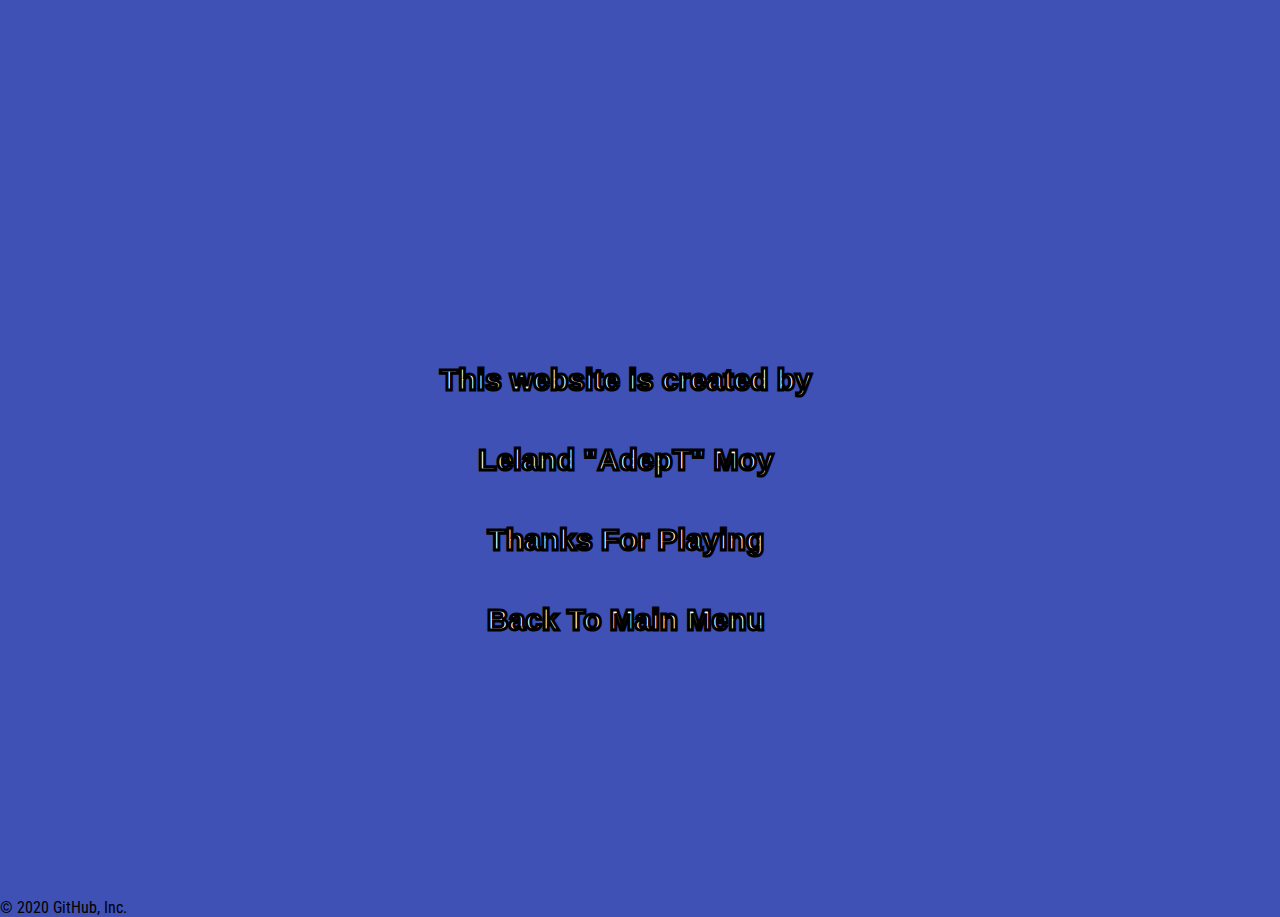
==== credit-page.html @ 0c52739c "yes" ====
<html>
  <head>
    <title>ART 151 - Project 3</title>
    <link href="https://fonts.googleapis.com/css?family=Roboto+Condensed:400,400i,700,700i&display=swap" rel="stylesheet">
    <link rel="stylesheet" href="https://maxcdn.icons8.com/fonts/line-awesome/1.1/css/line-awesome-font-awesome.min.css">
    <link rel="stylesheet" href="css/custom2.css">
  </head>
  <body>
    <div class="container">
    	<div class="frame">
    		<ul>
    			<li>This website is created by</li>
    			<li>Leland "AdepT" Moy</li>
          <li>Thanks For Playing</li>
    			<li>Back To Main Menu</li>
    		</ul>
        <ul class="backlayer2">
          <li>This website is created by</li>
    			<li>Leland "AdepT" Moy</li>
          <li>Thanks For Playing</li>
      		<li><li><a href="https://xadeptx.github.io/p3/index.html">Back To Main Men</a></li></li>
          </ul>
    	</div>
    </div>
  </body>
</html>
© 2020 GitHub, Inc.
---- css/custom2.css ----
/* https://meyerweb.com/eric/tools/css/reset/ v2.0 | 20110126 License: none (public domain)*/a,abbr,acronym,address,applet,article,aside,audio,b,big,blockquote,body,canvas,caption,center,cite,code,dd,del,details,dfn,div,dl,dt,em,embed,fieldset,figcaption,figure,footer,form,h1,h2,h3,h4,h5,h6,header,hgroup,html,i,iframe,img,ins,kbd,label,legend,li,mark,menu,nav,object,ol,output,p,pre,q,ruby,s,samp,section,small,span,strike,strong,sub,summary,sup,table,tbody,td,tfoot,th,thead,time,tr,tt,u,ul,var,video{margin:0;padding:0;border:0;font:inherit;vertical-align:baseline}article,aside,details,figcaption,figure,footer,header,hgroup,menu,nav,section{display:block}body{line-height:1}ol,ul{list-style:none}blockquote,q{quotes:none}blockquote:after,blockquote:before,q:after,q:before{content:'';content:none}table{border-collapse:collapse;border-spacing:0}
*{box-sizing: border-box; margin: 0; padding: 0;}
html{height: 100%;width: 100%;}
body{height: 100%;width: 100%;}

body{
  font-family: 'Roboto Condensed', sans-serif;
  background-color: #3F51B5;
  background-image: url(../images/background.png);
  background-position: center;
  background-size: cover;
}

.container{
	position: relative;
	width: 100%;
	height: 100vh;
	display: -webkit-box;
	display: -ms-flexbox;
	display: flex;
	-webkit-box-pack: center;
	    -ms-flex-pack: center;
	        justify-content: center;
	-webkit-box-align: center;
	    -ms-flex-align: center;
	        align-items: center;
}
.label{
	position: absolute;
	top: 10px;
	left: 10px;
}

.frame{
	width: 400px;
	height: 200px;
}
.frame ul{
	list-style: none;
	position: absolute;
}
.frame ul li{
	text-align: center;
	height: 70px;
	line-height: 60px;
	/* border: 1px solid red; */
	font-size: 30px;
	font-family: arial, sans-serif;
	font-weight: 600;
	-webkit-text-stroke: 3px black;
	color: white;
	margin-bottom: 10px;
	position: relative;
	cursor: pointer;
}

.frame ul.backlayer li{
	-webkit-text-stroke: 3px white;
	color: black;
	background-color: red;
  font-size: 40px;
	-webkit-clip-path: polygon(10% 10%, 89% 6%, 94% 91%, 10% 90%);
	clip-path: polygon(10% 10%, 89% 6%, 94% 91%, 10% 90%);
	animation: panbg .5s linear infinite;
	-webkit-animation: panbg .5s linear infinite;
	opacity: 0;
	-webkit-transition: ALL .2s;
    transition: all .2s;
}

.frame ul.backlayer2 li{
	-webkit-text-stroke: 3px white;
	color: black;
	background-color: red;
  font-size: 30px;
	-webkit-clip-path: polygon(90% 10%, 91% 6%, 89% 91%, 10%);
	clip-path: polygon(90% 10%, 91% 6%, 89% 91%, 10%);
	animation: panbg .5s linear infinite;
	-webkit-animation: panbg .5s linear infinite;
	opacity: 0;
	-webkit-transition: ALL .2s;
    transition: all .2s;
}

.frame ul li:hover{
	opacity: 1;
}




@keyframes panbg{
	0%{
		-webkit-clip-path: polygon(10% 10%, 89% 6%, 94% 91%, 10% 90%);
		clip-path: polygon(10% 10%, 89% 6%, 94% 91%, 10% 90%);
	}
	50%{
		-webkit-clip-path: polygon(5% 5%, 93% 15%, 82% 87%, 2% 76%);
		clip-path: polygon(5% 5%, 93% 15%, 82% 87%, 2% 76%);
	}
	100%{
		-webkit-clip-path: polygon(10% 10%, 89% 6%, 94% 91%, 10% 90%);
		clip-path: polygon(10% 10%, 89% 6%, 94% 91%, 10% 90%);
	}
}
@-webkit-keyframes panbg{
	0%{
		-webkit-clip-path: polygon(10% 10%, 89% 6%, 94% 91%, 10% 90%);
		clip-path: polygon(10% 10%, 89% 6%, 94% 91%, 10% 90%);
	}
	50%{
		-webkit-clip-path: polygon(5% 5%, 93% 15%, 82% 87%, 2% 76%);
		clip-path: polygon(5% 5%, 93% 15%, 82% 87%, 2% 76%);
	}
	100%{
		-webkit-clip-path: polygon(10% 10%, 89% 6%, 94% 91%, 10% 90%);
		clip-path: polygon(10% 10%, 89% 6%, 94% 91%, 10% 90%);
	}
}
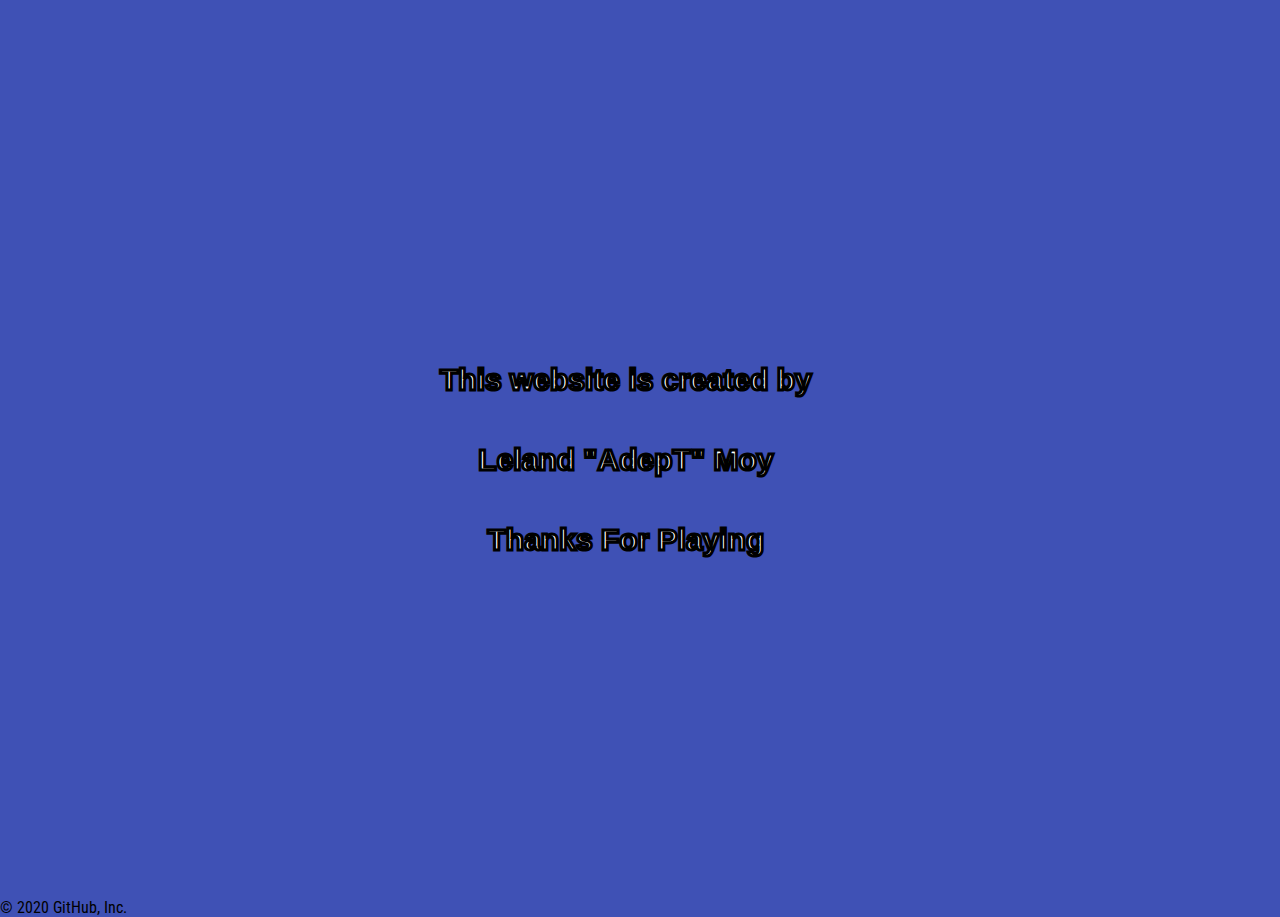
==== commit cd522690: "Update credit-page.html" ====
--- a/credit-page.html
+++ b/credit-page.html
@@ -11,14 +11,12 @@
     		<ul>
     			<li>This website is created by</li>
     			<li>Leland "AdepT" Moy</li>
-          <li>Thanks For Playing</li>
-    			<li>Back To Main Menu</li>
+    			<li>Thanks For Playing</li>
     		</ul>
         <ul class="backlayer2">
           <li>This website is created by</li>
     			<li>Leland "AdepT" Moy</li>
-          <li>Thanks For Playing</li>
-      		<li><li><a href="https://xadeptx.github.io/p3/index.html">Back To Main Men</a></li></li>
+      		<li><li><a href="https://xadeptx.github.io/p3/index.html">Back To Main Menu</a></li>
           </ul>
     	</div>
     </div>
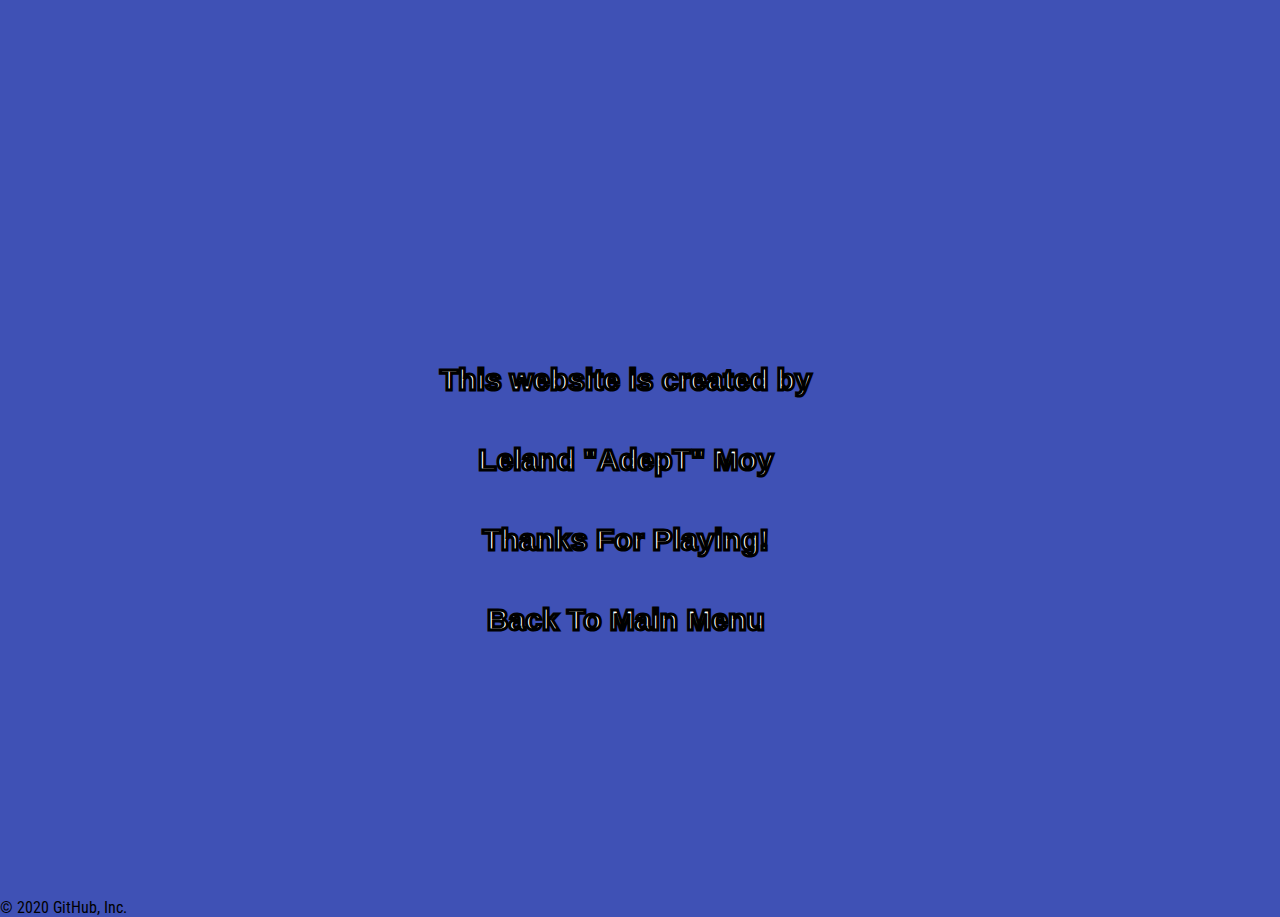
==== commit 0b217e1e: "Update credit-page.html" ====
--- a/credit-page.html
+++ b/credit-page.html
@@ -11,12 +11,14 @@
     		<ul>
     			<li>This website is created by</li>
     			<li>Leland "AdepT" Moy</li>
-    			<li>Thanks For Playing</li>
+    			<li>Thanks For Playing!</li>
+          <li>Back To Main Menu</li>
     		</ul>
         <ul class="backlayer2">
           <li>This website is created by</li>
     			<li>Leland "AdepT" Moy</li>
-      		<li><li><a href="https://xadeptx.github.io/p3/index.html">Back To Main Menu</a></li>
+          <li>Thanks For Playing!</li>
+      		<li><a href="https://xadeptx.github.io/p3/index.html">Back To Main Menu</a></li>
           </ul>
     	</div>
     </div>
